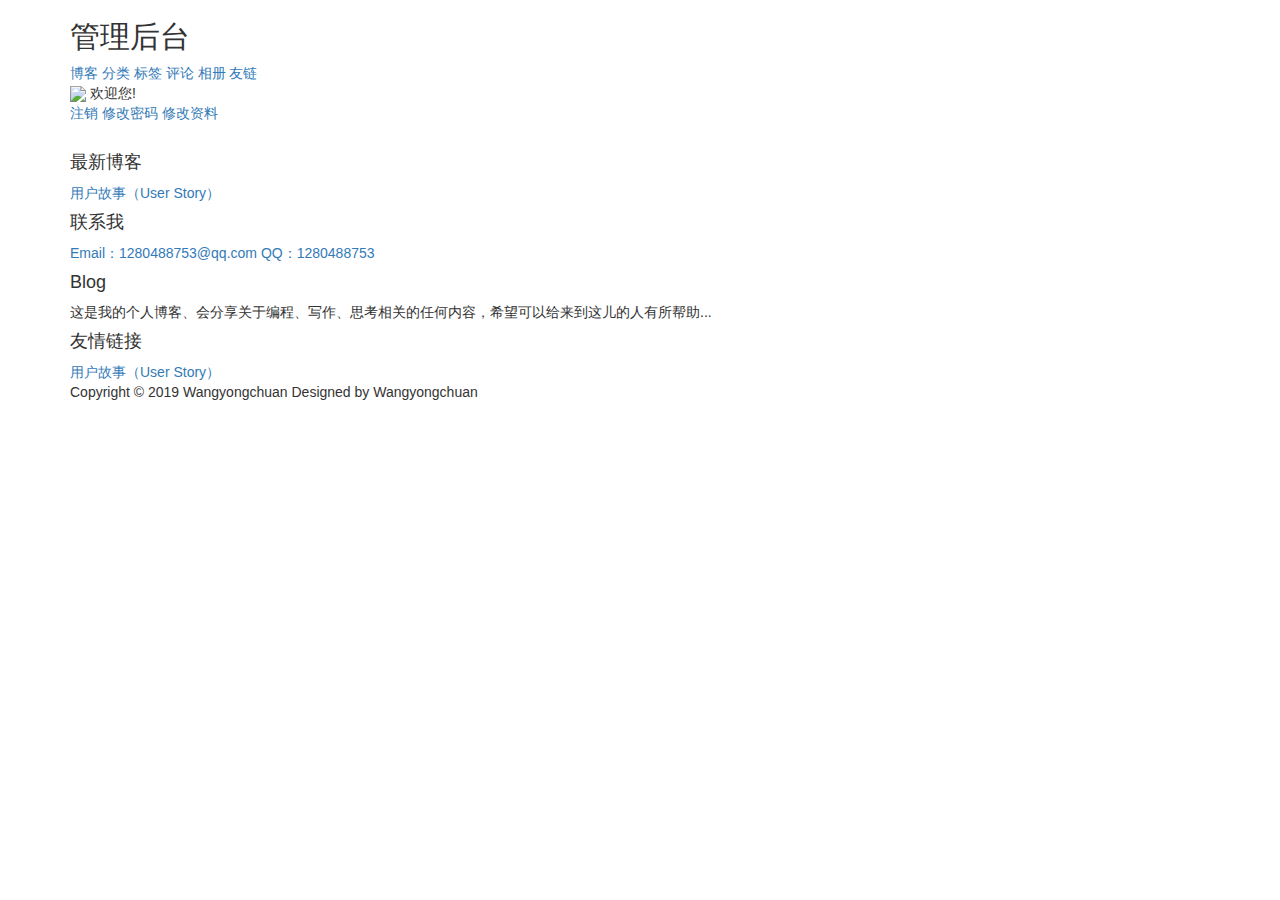
==== src/main/resources/templates/_fragments.html @ 6821c1c8 "wyc" ====
<!DOCTYPE html>
<html lang="en" xmlns:th="http://www.w3.org/1999/xhtml">
<head th:fragment="head(title)">
  <meta charset="UTF-8">
  <meta name="viewport" content="width=device-width, initial-scale=1.0">
  <title th:replace="${title}">公共</title>
  <link rel="stylesheet" href="../static/css/bootstrap.css" th:href="@{/css/bootstrap.css}">
  <link rel="stylesheet" href="../static/css/font-awesome.css" th:href="@{/css/font-awesome.css}">
</head>
<body>

<!--导航-->
<nav th:fragment="menu(n)" class="ui inverted attached segment m-padded-tb-mini m-shadow-small" >
  <div class="ui container">
    <div class="ui inverted secondary stackable menu">
      <h2 class="ui teal header item">管理后台</h2>
      <a href="#" th:href="@{/admin/blogs}" class=" m-item item m-mobile-hide" th:classappend="${n==1} ? 'active'"><i class="mini home icon"></i>博客</a>
      <a href="#" th:href="@{/admin/types}" class=" m-item item m-mobile-hide" th:classappend="${n==2} ? 'active'"><i class="mini idea icon"></i>分类</a>
      <a href="#" th:href="@{/admin/tags}" class="m-item item m-mobile-hide" th:classappend="${n==3} ? 'active'"><i class="mini tags icon"></i>标签</a>
      <a href="#" th:href="@{/admin/comment}" class="m-item item m-mobile-hide" th:classappend="${n==4} ? 'active'"><i class="mini comment icon"></i>评论</a>
      <a href="#" th:href="@{/admin/photos}" class="m-item item m-mobile-hide" th:classappend="${n==5} ? 'active'"><i class="mini image outline icon"></i>相册</a>
      <a href="#" th:href="@{/admin/yls}" class="m-item item m-mobile-hide" th:classappend="${n==6} ? 'active'"><i class="mini bookmark outline icon"></i>友链</a>
      <div class="right m-item m-mobile-hide menu">
        <div class="ui dropdown  item">
          <div class="text">
            <img class="ui avatar image" src="https://unsplash.it/100/100?image=1005"  th:src="${session.user.getAvatar()}">
         <sapn th:text="${session.user.getNickname()}">欢迎您!</sapn>
          </div>
          <i class="dropdown icon"></i>
          <div class="menu">
            <a href="#" th:href="@{/admin/logout}" class="item">注销</a>
            <a href="#" th:href="@{/admin/changepwd}" class="item">修改密码</a>
            <a href="#" th:href="@{/admin/changezi}" class="item">修改资料</a>
          </div>

        </div>
      </div>
    </div>
  </div>
  <a href="#" class="ui menu toggle black icon button m-right-top m-mobile-show">
    <i class="sidebar icon"></i>
  </a>
</nav>

<!--导航-->


<!--底部footer-->
<footer  th:fragment="footer" class="ui inverted vertical segment m-padded-tb-massive">
  <div class="ui center aligned container">
    <div class="ui inverted divided stackable grid">
      <div class="three wide column m-mobile-hide">
        <div class="ui inverted link list">
          <div class="item">
            <img src="../static/images/wechat.jpg" th:src="@{/images/wechat.jpg}"  class="ui rounded image" alt="" style="width: 110px">
          </div>
        </div>

      </div>
      <div class="three wide column" >
        <h4 class="ui inverted header m-text-thin m-text-spaced " >最新博客</h4>
        <div id="newblog-container">
          <div class="ui inverted link list" th:fragment="newblogList">
            <a href="#" th:href="@{/blog/{id}(id=${blog.id})}" target="_blank" class="item m-text-thin" th:each="blog : ${newblogs}" th:text="${blog.title}">用户故事（User Story）</a>
          </div>
        </div>
      </div>
      <div class="three wide column">
        <h4 class="ui inverted header m-text-thin m-text-spaced ">联系我</h4>
        <div class="ui inverted link list">
          <a href="#" class="item m-text-thin">Email：1280488753@qq.com</a>
          <a href="#" class="item m-text-thin">QQ：1280488753</a>
        </div>
      </div>
      <div class="four wide column">
        <h4 class="ui inverted header m-text-thin m-text-spaced ">Blog</h4>
        <p class="m-text-thin m-text-spaced m-opacity-mini">这是我的个人博客、会分享关于编程、写作、思考相关的任何内容，希望可以给来到这儿的人有所帮助...</p>
      </div>
      <div class="three wide column">
        <h4 class="ui inverted header m-text-thin m-text-spaced ">友情链接</h4>
        <div id="newbyl-container">
          <div class="ui inverted link list" th:fragment="ylList">
            <a href="#" th:href="@{${yl.url}}" target="_blank" class="item m-text-thin" th:each="yl : ${yls}" th:text="${yl.title}">用户故事（User Story）</a>
          </div>
        </div>
      </div>
    </div>
    <div class="ui inverted section divider"></div>
    <p class="m-text-thin m-text-spaced m-opacity-tiny">Copyright © 2019 Wangyongchuan Designed by Wangyongchuan</p>
  </div>

</footer>
<th:block th:fragment="script">

  <script src="../static/js/bootstrap.js" th:src="@{/js/bootstrap.js}"></script>
  <script src="../static/js/jquery-3.2.1.min.js" th:src="@{/js/jquery-3.2.1.min.js}"></script>
</th:block>

</body>
</html>
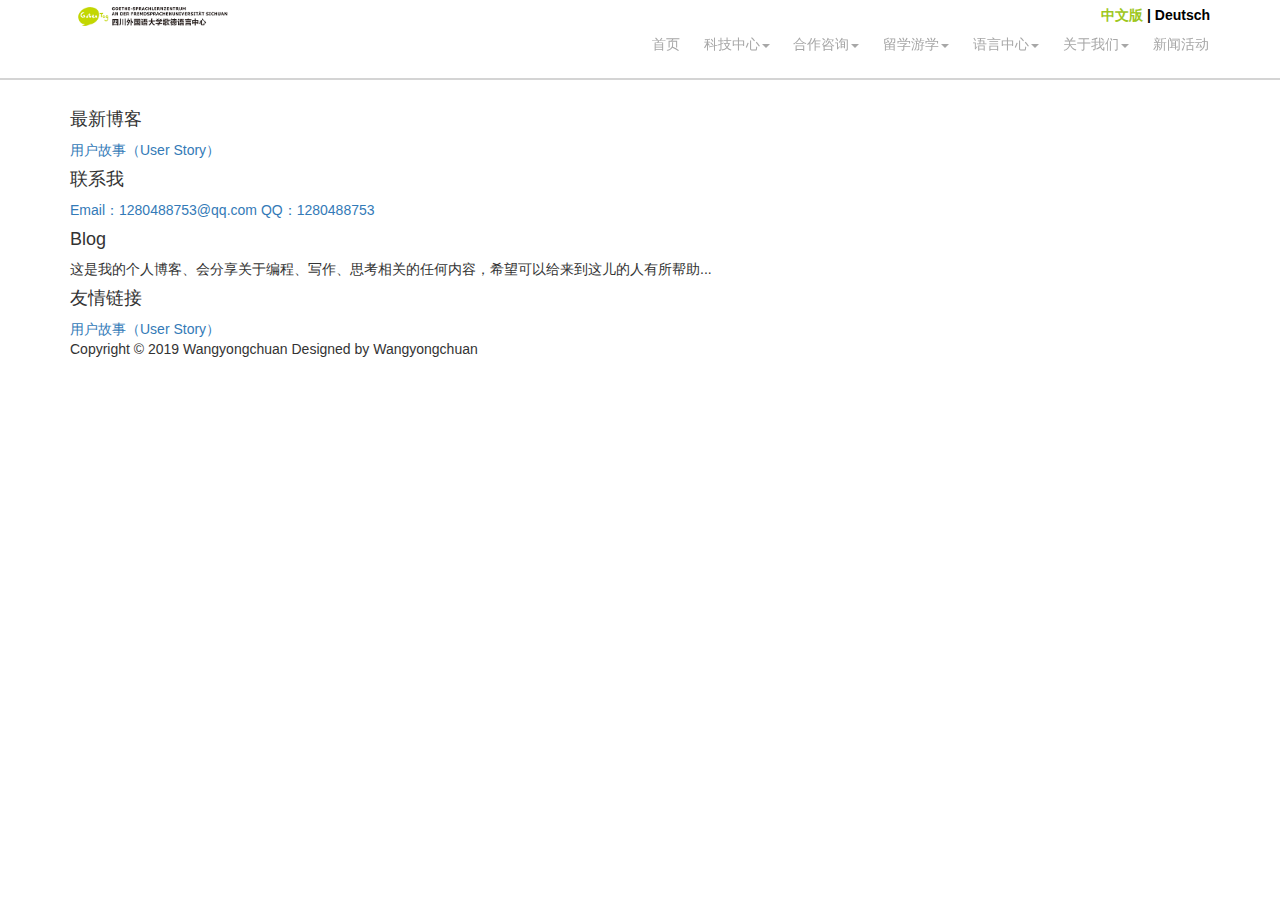
==== commit 645c2bab: "ws" ====
--- a/src/main/resources/templates/_fragments.html
+++ b/src/main/resources/templates/_fragments.html
@@ -4,42 +4,230 @@
   <meta charset="UTF-8">
   <meta name="viewport" content="width=device-width, initial-scale=1.0">
   <title th:replace="${title}">公共</title>
+  <link rel="stylesheet" href="../static/css/style.css" th:href="@{/css/style.css}">
   <link rel="stylesheet" href="../static/css/bootstrap.css" th:href="@{/css/bootstrap.css}">
   <link rel="stylesheet" href="../static/css/font-awesome.css" th:href="@{/css/font-awesome.css}">
+  <style type="text/css">
+    @media (min-width: 768px) {
+      .navbar {
+        border-radius: 0;
+      }
+      .nav > li > .subnav {
+        min-width: 120px;
+      }
+    }
+
+    .nav > li > a:hover,
+    .nav > li > a:focus {
+      text-decoration: none;
+      background-color: white;
+    }
+
+    .navbar {
+      min-height: 0;
+      margin-bottom: 0;
+    }
+
+    .layout-right-content {
+      background: none;
+    }
+    .navbar {
+      box-shadow: 0 0 0 0;
+    }
+  </style>
+  <style type="text/css">
+    * {
+      margin: 0;
+      padding: 0;
+    }
+
+    .title {
+      height: 80px;
+      padding-top: 5px;
+      border-bottom: 2px solid #D4D4D4;
+      background-color: white;
+    }
+
+    .language {
+      text-align: right;
+    }
+
+    .logo_icon {
+      width: 100%;
+      height: 100%;
+    }
+
+    .language strong {
+      color: black;
+    }
+
+    .language a {
+      color: black;
+      text-decoration: none;
+    }
+
+    .language .chinese {
+      color: #9EC71D;
+    }
+
+    .language a:hover {
+      color: #9EC71D;
+    }
+  </style>
 </head>
 <body>
 
 <!--导航-->
-<nav th:fragment="menu(n)" class="ui inverted attached segment m-padded-tb-mini m-shadow-small" >
-  <div class="ui container">
-    <div class="ui inverted secondary stackable menu">
-      <h2 class="ui teal header item">管理后台</h2>
-      <a href="#" th:href="@{/admin/blogs}" class=" m-item item m-mobile-hide" th:classappend="${n==1} ? 'active'"><i class="mini home icon"></i>博客</a>
-      <a href="#" th:href="@{/admin/types}" class=" m-item item m-mobile-hide" th:classappend="${n==2} ? 'active'"><i class="mini idea icon"></i>分类</a>
-      <a href="#" th:href="@{/admin/tags}" class="m-item item m-mobile-hide" th:classappend="${n==3} ? 'active'"><i class="mini tags icon"></i>标签</a>
-      <a href="#" th:href="@{/admin/comment}" class="m-item item m-mobile-hide" th:classappend="${n==4} ? 'active'"><i class="mini comment icon"></i>评论</a>
-      <a href="#" th:href="@{/admin/photos}" class="m-item item m-mobile-hide" th:classappend="${n==5} ? 'active'"><i class="mini image outline icon"></i>相册</a>
-      <a href="#" th:href="@{/admin/yls}" class="m-item item m-mobile-hide" th:classappend="${n==6} ? 'active'"><i class="mini bookmark outline icon"></i>友链</a>
-      <div class="right m-item m-mobile-hide menu">
-        <div class="ui dropdown  item">
-          <div class="text">
-            <img class="ui avatar image" src="https://unsplash.it/100/100?image=1005"  th:src="${session.user.getAvatar()}">
-         <sapn th:text="${session.user.getNickname()}">欢迎您!</sapn>
-          </div>
-          <i class="dropdown icon"></i>
-          <div class="menu">
-            <a href="#" th:href="@{/admin/logout}" class="item">注销</a>
-            <a href="#" th:href="@{/admin/changepwd}" class="item">修改密码</a>
-            <a href="#" th:href="@{/admin/changezi}" class="item">修改资料</a>
+<nav th:fragment="menu(n)">
+  <div class="header title">
+    <div class="container">
+      <div class="row">
+        <div class="col-lg-2 col-md-2 col-sm-2 col-xs-2 logo">
+          <img src="../static/imgs/logo-cn-chongqing.png" alt="logo" class="logo_icon">
+        </div>
+        <div class="col-lg-10 col-md-10 col-sm-10 col-xs-10 language">
+          <strong>
+            <a href="#" class="chinese">中文版</a> |
+            <a href="#" class="deutsch">Deutsch</a>
+          </strong>
+
+          <div id="left-flyout-nav" class="layout-left-flyout" align="left">
+            <div class="cbFlyNav-wrap">
+              <nav class="the-nav nav-collapse clearfix">
+                <ul class="nav pull-left nav-flyout">
+                  <li class="dropdown">
+                    <a href="javascript:void(0);">首页</a>
+                  </li>
+                  <li class="dropdown">
+                    <a href="javascript:void(0);">科技中心<i class="icon-cbmore"></i></a>
+                    <ul class="subnav">
+                      <li><a href="#">研究所</a></li>
+                      <li><a href="#">设计处</a></li>
+                      <li><a href="#">试制车间</a></li>
+                      <li><a href="#">实验室</a></li>
+                      <li><a href="#">科研成果</a></li>
+                    </ul>
+                  </li>
+                  <li class="dropdown">
+                    <a href="javascript:void(0);">合作咨询<i class="icon-cbmore"></i></a>
+                    <ul class="subnav">
+                      <li><a href="#">中德企业合作</a></li>
+                      <li><a href="#">中德学校合作</a></li>
+                      <li><a href="#">中德学院</a></li>
+                      <li><a href="#">双元制大学</a></li>
+                    </ul>
+                  </li>
+                  <li class="dropdown">
+                    <a href="javascript:void(0);">留学游学<i class="icon-cbmore"></i></a>
+                    <ul class="subnav">
+                      <li><a href="#">留学</a></li>
+                      <li><a href="#">学生游学</a></li>
+                      <li><a href="#">企业游学</a></li>
+                    </ul>
+                  </li>
+                  <li class="dropdown">
+                    <a href="javascript:void(0);">语言中心<i class="icon-cbmore"></i></a>
+                    <ul class="subnav">
+                      <li><a href="#">青少年德语课程</a></li>
+                      <li><a href="#">标准等级课程</a></li>
+                      <li><a href="#">科技德语课程</a></li>
+                      <li><a href="#">德语小知识</a></li>
+                      <li><a href="#">德语翻译</a></li>
+                    </ul>
+                  </li>
+                  <li class="dropdown">
+                    <a href="javascript:void(0);">关于我们<i class="icon-cbmore"></i></a>
+                    <ul class="subnav">
+                      <li><a href="#">组织架构</a></li>
+                      <li><a href="#">团队力量</a></li>
+                      <li><a href="#">发展历程</a></li>
+                      <li><a href="#">发展目标</a></li>
+                      <li><a href="#">联系我们</a></li>
+                    </ul>
+                  </li>
+                  <li class="dropdown">
+                    <a href="javascript:void(0);">新闻活动</a>
+                  </li>
+                </ul>
+              </nav>
+            </div>
+          </div>
+
+          <div class="layout-right-content" align="left">
+            <header class="the-header">
+              <div class="navbar container">
+
+                <a class="btn-navbar btn-navbar-navtoggle btn-flyout-trigger" href="javascript:;">
+                  <span class="icon-bar btn-flyout-trigger"></span>
+                  <span class="icon-bar btn-flyout-trigger"></span>
+                  <span class="icon-bar btn-flyout-trigger"></span>
+                </a>
+
+                <nav class="the-nav nav-collapse clearfix navbar-right">
+                  <ul class="nav nav-pill pull-left">
+                    <li class="dropdown">
+                      <a href="javascript:void(0);">首页</a>
+                    </li>
+                    <li class="dropdown">
+                      <a href="javascript:void(0);">科技中心<b class="caret"></b></a>
+                      <ul class="subnav">
+                        <li><a href="#">研究所</a></li>
+                        <li><a href="#">设计处</a></li>
+                        <li><a href="#">试制车间</a></li>
+                        <li><a href="#">实验室</a></li>
+                        <li><a href="#">科研成果</a></li>
+                      </ul>
+                    </li>
+                    <li class="dropdown">
+                      <a href="javascript:void(0);">合作咨询<b class="caret"></b></a>
+                      <ul class="subnav">
+                        <li><a href="#">中德企业合作</a></li>
+                        <li><a href="#">中德学校合作</a></li>
+                        <li><a href="#">中德学院</a></li>
+                        <li><a href="#">双元制大学</a></li>
+                      </ul>
+                    </li>
+                    <li class="dropdown">
+                      <a href="javascript:void(0);">留学游学<b class="caret"></b></a>
+                      <ul class="subnav">
+                        <li><a href="#">留学</a></li>
+                        <li><a href="#">学生游学</a></li>
+                        <li><a href="#">企业游学</a></li>
+                      </ul>
+                    </li>
+                    <li class="dropdown">
+                      <a href="javascript:void(0);">语言中心<b class="caret"></b></a>
+                      <ul class="subnav">
+                        <li><a href="#">青少年德语课程</a></li>
+                        <li><a href="#">标准等级课程</a></li>
+                        <li><a href="#">科技德语课程</a></li>
+                        <li><a href="#">德语小知识</a></li>
+                        <li><a href="#">德语翻译</a></li>
+                      </ul>
+                    </li>
+                    <li class="dropdown">
+                      <a href="javascript:void(0);">关于我们<b class="caret"></b></a>
+                      <ul class="subnav">
+                        <li><a href="#">组织架构</a></li>
+                        <li><a href="#">团队力量</a></li>
+                        <li><a href="#">发展历程</a></li>
+                        <li><a href="#">发展目标</a></li>
+                        <li><a href="#">联系我们</a></li>
+                      </ul>
+                    </li>
+                    <li class="dropdown">
+                      <a href="javascript:void(0);">新闻活动</a>
+                    </li>
+                  </ul>
+                </nav>
+              </div>
+            </header>
           </div>
 
         </div>
       </div>
     </div>
   </div>
-  <a href="#" class="ui menu toggle black icon button m-right-top m-mobile-show">
-    <i class="sidebar icon"></i>
-  </a>
 </nav>
 
 <!--导航-->
@@ -91,7 +279,12 @@
 
 </footer>
 <th:block th:fragment="script">
-
+  <script>
+    $(document).ready(function () {
+      $('.the-nav').cbFlyout();
+    });
+  </script>
+  <script type="text/javascript" src="../static/js/jquery.cbFlyout.js" th:src="@{/js/jquery.cbFlyout.js}"></script>
   <script src="../static/js/bootstrap.js" th:src="@{/js/bootstrap.js}"></script>
   <script src="../static/js/jquery-3.2.1.min.js" th:src="@{/js/jquery-3.2.1.min.js}"></script>
 </th:block>
